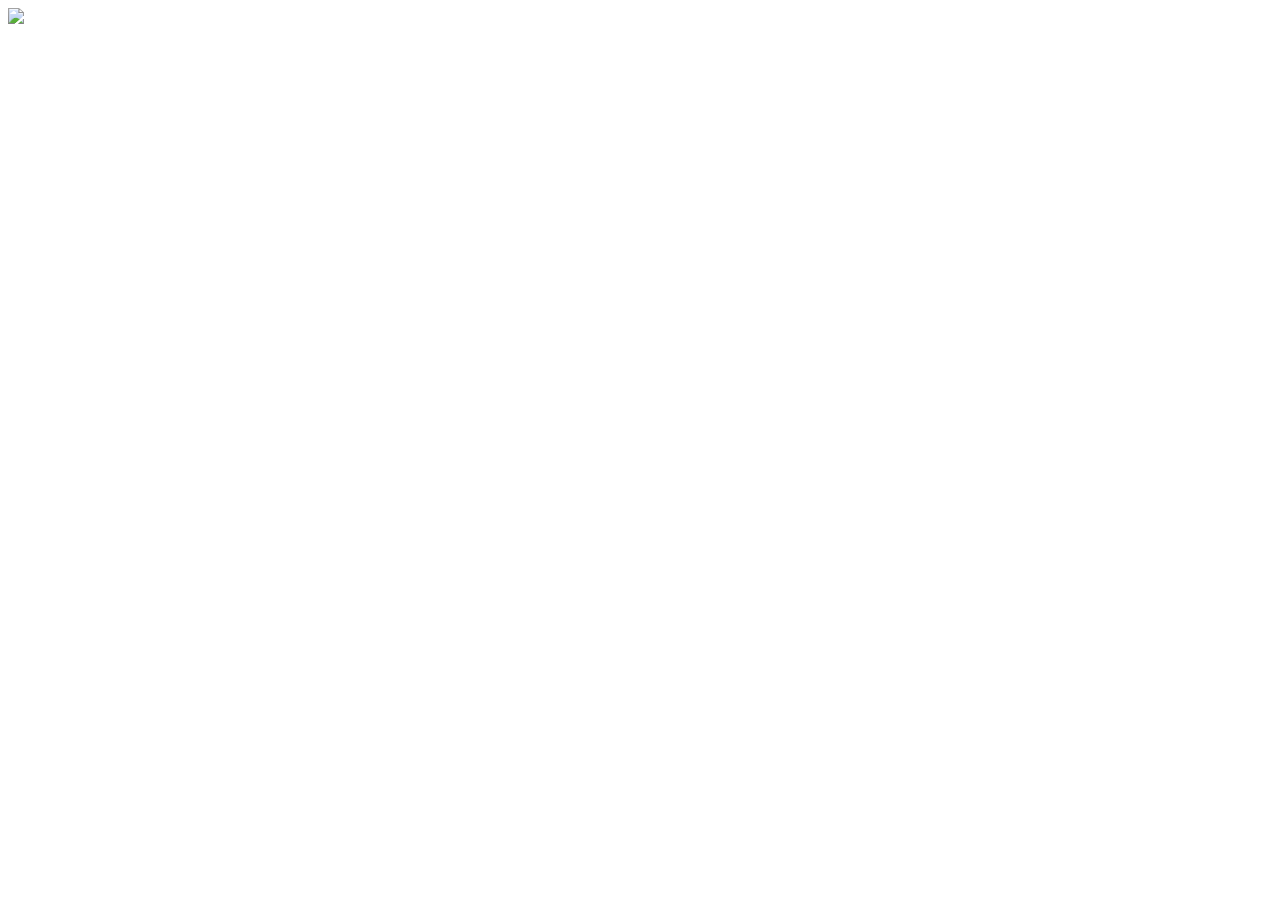
==== server/templates/index.html @ 6771d31e "phase 1" ====
<!DOCTYPE html>
<html lang="en">
<head>
    <meta charset="UTF-8">
    <meta name="viewport" content="width=device-width, initial-scale=1.0">
    <title>door-view</title>
    <link rel="stylesheet" href="/static/style.css">
</head>
<body>
    <img src="/stream">
</body>
</html>
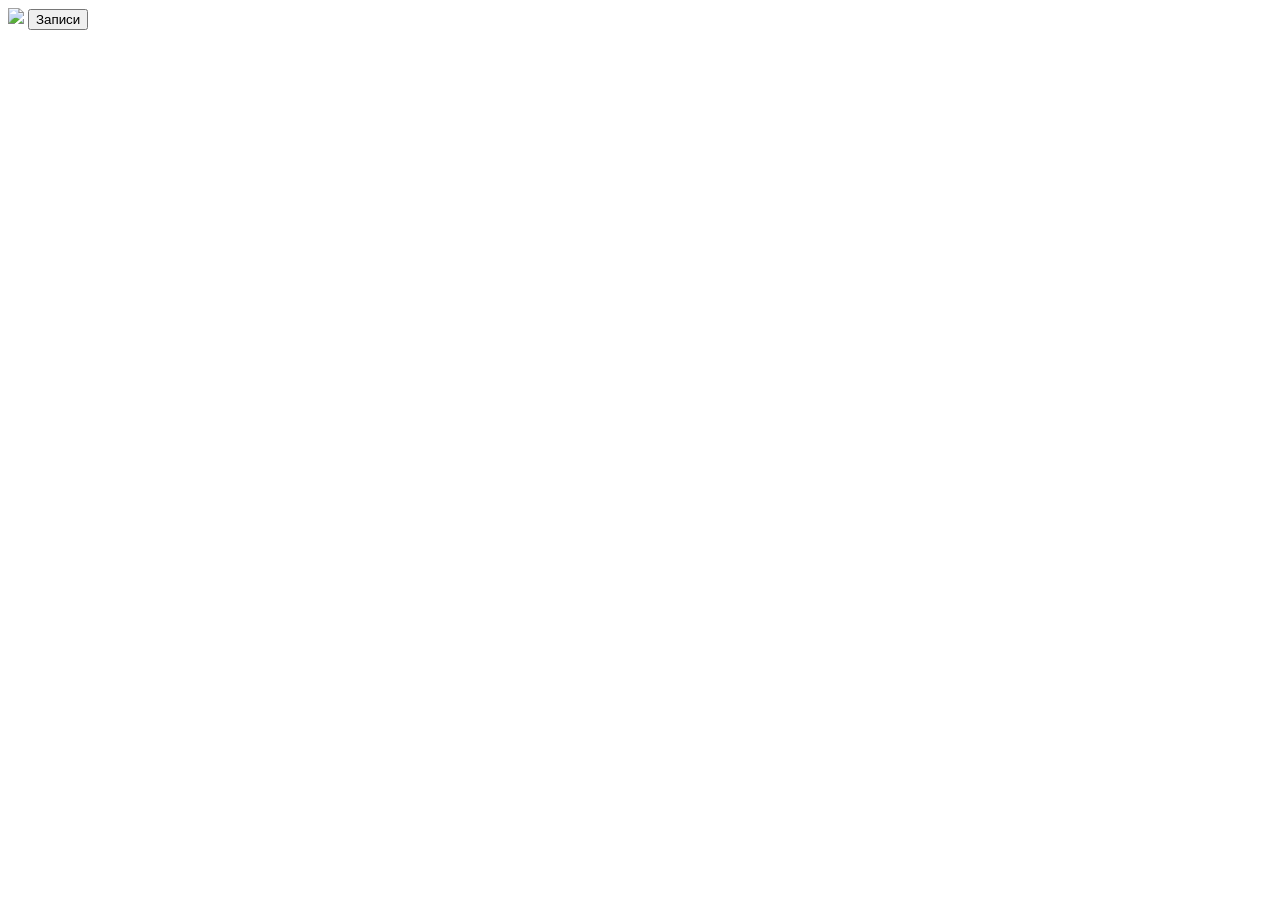
==== commit f98a49f6: "add watching records" ====
--- a/server/templates/index.html
+++ b/server/templates/index.html
@@ -8,5 +8,7 @@
 </head>
 <body>
     <img src="/stream">
+
+    <button onclick="window.location.href='/records'">Записи</button>
 </body>
 </html>
